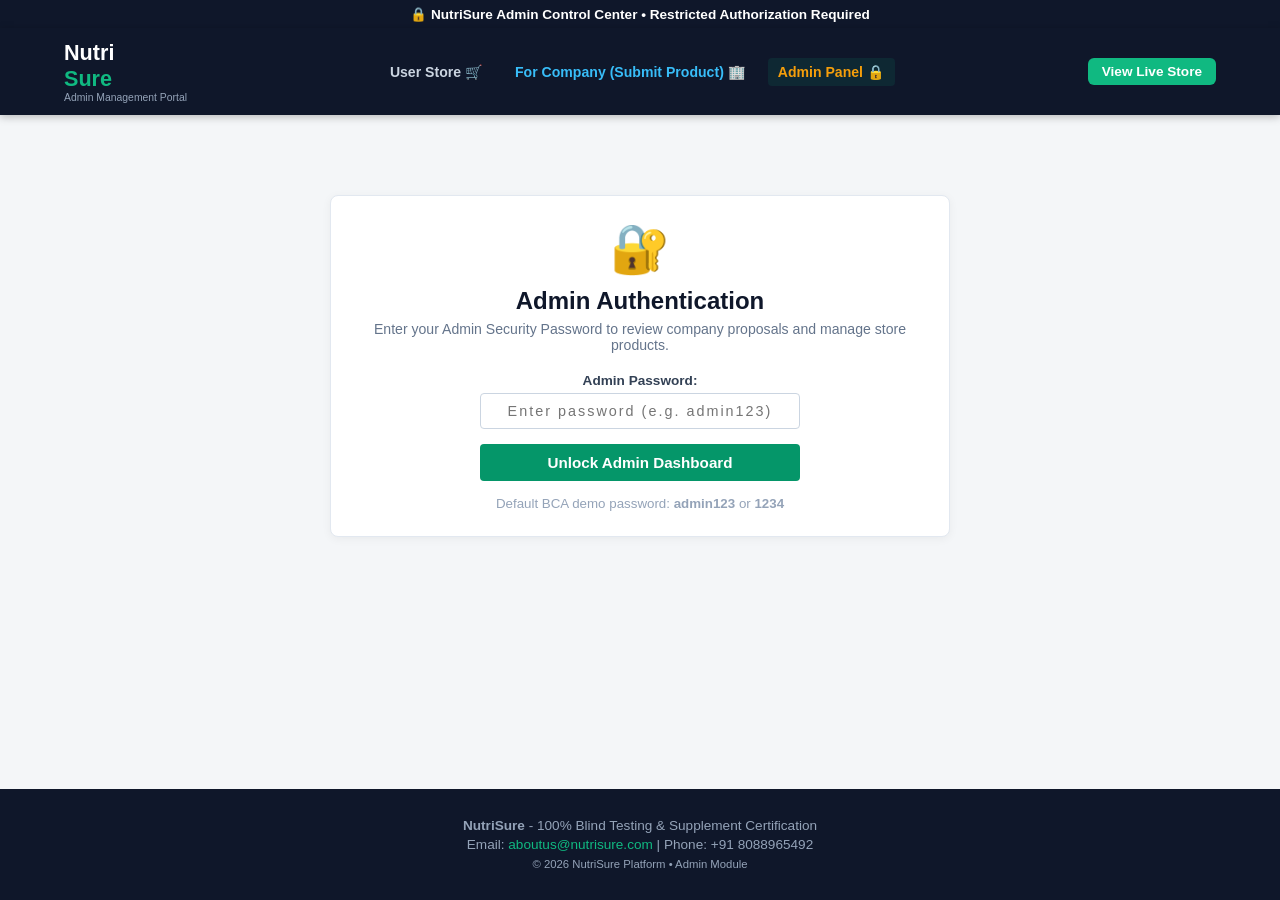
==== admin.html @ 1a72f117 "NutriSure Project" ====
<!DOCTYPE html>
<html lang="en">
<head>
  <meta charset="UTF-8">
  <meta name="viewport" content="width=device-width, initial-scale=1.0">
  <title>NutriSure - Admin Management Panel</title>
  <link rel="stylesheet" href="style.css">
</head>
<body>

  <!-- Top Announcement Bar -->
  <div class="top-bar" style="background-color: #0f172a;">
    🔒 NutriSure Admin Control Center • Restricted Authorization Required
  </div>

  <!-- Navigation Bar (Module 3: Admin Navigation) -->
  <header class="navbar">
    <a href="index.html" class="logo">
      Nutri<span>Sure</span>
      <small>Admin Management Portal</small>
    </a>

    <!-- 3 User Types Navigation Links -->
    <nav class="nav-menu">
      <a href="index.html">User Store 🛒</a>
      <a href="company.html" class="company-tab">For Company (Submit Product) 🏢</a>
      <a href="admin.html" class="admin-tab active">Admin Panel 🔒</a>
    </nav>

    <div class="nav-right">
      <a href="index.html" class="btn-main" style="padding: 6px 14px; font-size: 0.85rem;">View Live Store</a>
    </div>
  </header>

  <!-- =========================================================================
       ADMIN MODULE CONTENT
       ========================================================================= -->
  <main class="container" style="padding: 30px 0 50px;">
    
    <!-- 1. Password Screen (Displayed when not logged in) -->
    <div id="admin-pass-box" class="form-container max-600" style="text-align: center; margin-top: 50px;">
      <div style="font-size: 3rem; margin-bottom: 10px;">🔐</div>
      <h2 style="font-size: 1.5rem; color: #0f172a; margin-bottom: 6px;">Admin Authentication</h2>
      <p style="color: #64748b; font-size: 0.88rem; margin-bottom: 20px;">
        Enter your Admin Security Password to review company proposals and manage store products.
      </p>

      <form onsubmit="checkAdminPassword(event)">
        <div class="form-group" style="max-width: 320px; margin: 0 auto 15px;">
          <label for="admin-pass-input">Admin Password:</label>
          <input type="password" id="admin-pass-input" placeholder="Enter password (e.g. admin123)" required style="text-align: center; letter-spacing: 2px;">
        </div>
        <button type="submit" class="btn-submit" style="max-width: 320px;">Unlock Admin Dashboard</button>
      </form>
      <small style="color: #94a3b8; display: block; margin-top: 15px;">Default BCA demo password: <strong>admin123</strong> or <strong>1234</strong></small>
    </div>

    <!-- 2. Admin Dashboard (Displayed after entering correct password) -->
    <div id="admin-dashboard-box" class="form-container max-800" style="display: none;">
      
      <!-- Top Header with Logout -->
      <div style="display: flex; justify-content: space-between; align-items: center; border-bottom: 2px solid #e2e8f0; padding-bottom: 12px; margin-bottom: 20px;">
        <div>
          <h2 style="font-size: 1.4rem; color: #0f172a; margin: 0;">🛡️ Admin Management Dashboard</h2>
          <small style="color: #059669; font-weight: bold;">● Authenticated as Super Admin</small>
        </div>
        <button class="btn-secondary" style="color: #dc2626; border-color: #dc2626; padding: 6px 12px; font-size: 0.85rem;" onclick="logoutAdmin()">
          Logout 🚪
        </button>
      </div>

      <!-- Navigation Tabs -->
      <div class="admin-nav-tabs">
        <button id="btn-tab-proposals" class="admin-tab-btn active" onclick="switchAdminTab('proposals')">
          📋 Company Proposals Queue
        </button>
        <button id="btn-tab-add" class="admin-tab-btn" onclick="switchAdminTab('add')">
          ➕ Add Product (With Image)
        </button>
        <button id="btn-tab-manage" class="admin-tab-btn" onclick="switchAdminTab('manage')">
          🗑️ Manage Live Products
        </button>
        <button id="btn-tab-users" class="admin-tab-btn" onclick="switchAdminTab('users')">
          👥 User Login Logs
        </button>
      </div>

      <!-- TAB 1: Review Company Proposals (Accept / Reject) -->
      <div id="admin-tab-proposals" class="admin-tab-content">
        <h3 style="font-size: 1.15rem; color: #0f172a; margin-bottom: 6px;">Company Product Certification Proposals</h3>
        <p style="color: #64748b; font-size: 0.85rem; margin-bottom: 15px;">
          Review products submitted by supplement companies. Click <strong>Accept</strong> to certify and publish them to the live store, or <strong>Reject</strong> to decline.
        </p>
        
        <div id="admin-proposals-queue">
          <!-- Rendered dynamically by app.js -->
        </div>
      </div>

      <!-- TAB 2: Direct Add Product (With Image Option) -->
      <div id="admin-tab-add" class="admin-tab-content" style="display: none;">
        <h3 style="font-size: 1.15rem; color: #0f172a; margin-bottom: 6px;">Directly Add Product with Image</h3>
        <p style="color: #64748b; font-size: 0.85rem; margin-bottom: 15px;">Add verified supplement listings directly into the customer marketplace:</p>

        <form onsubmit="adminAddNewProduct(event)">
          <div class="form-row">
            <div class="form-group">
              <label for="p-name">Product Name <span style="color: #dc2626;">*</span></label>
              <input type="text" id="p-name" placeholder="e.g. Pure Whey Isolate 1kg" required>
            </div>
            <div class="form-group">
              <label for="p-category">Category <span style="color: #dc2626;">*</span></label>
              <select id="p-category" required>
                <option value="Protein">Protein</option>
                <option value="Creatine">Creatine</option>
                <option value="Preworkout">Preworkout</option>
                <option value="Fish Oil">Fish Oil</option>
                <option value="Vitamins">Vitamins</option>
              </select>
            </div>
          </div>

          <div class="form-row">
            <div class="form-group">
              <label for="p-tier">Price Tier <span style="color: #dc2626;">*</span></label>
              <select id="p-tier" required>
                <option value="budget">Budget Friendly (Value)</option>
                <option value="premium">Premium Tier (Gold Standard)</option>
              </select>
            </div>
            <div class="form-group">
              <label for="p-price">Selling Price (₹) <span style="color: #dc2626;">*</span></label>
              <input type="number" id="p-price" placeholder="1999" required>
            </div>
          </div>

          <!-- Product Image Options (File Upload + URL + Presets) -->
          <div class="form-group" style="background: #f8fafc; border: 1px dashed #cbd5e1; padding: 12px; border-radius: 6px;">
            <label style="color: #0f172a; margin-bottom: 6px;">🖼️ Product Image (Choose One Option):</label>
            
            <!-- Option A: File Upload from Computer -->
            <div style="margin-bottom: 8px;">
              <label for="p-image-file" style="font-weight: normal; font-size: 0.8rem; color: #475569;">Option A: Upload Image from Computer / Phone</label>
              <input type="file" id="p-image-file" accept="image/*" onchange="handleImageFileUpload(event, 'p-image', 'admin-img-preview')">
            </div>

            <!-- Option B: Image URL -->
            <div style="margin-bottom: 8px;">
              <label for="p-image" style="font-weight: normal; font-size: 0.8rem; color: #475569;">Option B: Or Paste Image Web Link / Data URL</label>
              <input type="text" id="p-image" placeholder="https://... (or choose preset below)" oninput="updateImagePreview(this.value, 'admin-img-preview')">
            </div>

            <!-- Option C: 1-Click Preset Images -->
            <div>
              <label style="font-weight: normal; font-size: 0.8rem; color: #475569; display: block; margin-bottom: 4px;">Option C: Or Select a Sample Preset Image:</label>
              <div style="display: flex; gap: 6px; flex-wrap: wrap;">
                <button type="button" class="btn-secondary" style="font-size: 0.75rem; padding: 4px 8px; color: #0f172a; border-color: #cbd5e1;" onclick="setPresetImage('protein', 'p-image', 'admin-img-preview')">🥤 Whey Jar</button>
                <button type="button" class="btn-secondary" style="font-size: 0.75rem; padding: 4px 8px; color: #0f172a; border-color: #cbd5e1;" onclick="setPresetImage('creatine', 'p-image', 'admin-img-preview')">⚡ Creatine Tub</button>
                <button type="button" class="btn-secondary" style="font-size: 0.75rem; padding: 4px 8px; color: #0f172a; border-color: #cbd5e1;" onclick="setPresetImage('preworkout', 'p-image', 'admin-img-preview')">🔥 Preworkout</button>
                <button type="button" class="btn-secondary" style="font-size: 0.75rem; padding: 4px 8px; color: #0f172a; border-color: #cbd5e1;" onclick="setPresetImage('fishoil', 'p-image', 'admin-img-preview')">🐟 Fish Oil Bottle</button>
                <button type="button" class="btn-secondary" style="font-size: 0.75rem; padding: 4px 8px; color: #0f172a; border-color: #cbd5e1;" onclick="setPresetImage('vitamins', 'p-image', 'admin-img-preview')">💊 Vitamin Bottle</button>
              </div>
            </div>

            <!-- Image Live Preview -->
            <div id="admin-img-preview" style="display: none; margin-top: 10px; text-align: center; background: white; padding: 8px; border-radius: 4px; border: 1px solid #e2e8f0;">
              <p style="font-size: 0.75rem; color: #059669; font-weight: bold; margin-bottom: 4px;">✓ Image Preview Loaded:</p>
              <img id="admin-img-preview-tag" src="" alt="Preview" style="max-height: 100px; max-width: 100%; object-fit: contain;">
            </div>
          </div>

          <div class="form-group">
            <label for="p-lab">Verified Lab Tested Purity / Score</label>
            <input type="text" id="p-lab" placeholder="e.g. 91.2% Real Protein (PASSED)" value="90.5% Real Protein (PASSED)">
          </div>

          <div class="form-group">
            <label for="p-desc">Product Description <span style="color: #dc2626;">*</span></label>
            <textarea id="p-desc" rows="3" placeholder="Enter product ingredients, benefits, and microfiltration details..." required></textarea>
          </div>

          <button type="submit" class="btn-submit">+ Add Product to Live Store</button>
        </form>
      </div>

      <!-- TAB 3: Manage Live Products (Remove / Delete) -->
      <div id="admin-tab-manage" class="admin-tab-content" style="display: none;">
        <h3 style="font-size: 1.15rem; color: #0f172a; margin-bottom: 6px;">Manage Live Products in Store</h3>
        <p style="color: #64748b; font-size: 0.85rem; margin-bottom: 15px;">Active products currently visible to customers. Click remove to delete any item:</p>
        <div id="admin-product-list">
          <!-- Rendered dynamically by app.js -->
        </div>
      </div>

      <!-- TAB 4: User Login Logs -->
      <div id="admin-tab-users" class="admin-tab-content" style="display: none;">
        <h3 style="font-size: 1.15rem; color: #0f172a; margin-bottom: 6px;">Registered & Logged In Users</h3>
        <p style="color: #64748b; font-size: 0.85rem; margin-bottom: 15px;">User accounts and login activity logs:</p>
        <div id="admin-users-list">
          <!-- Rendered dynamically by app.js -->
        </div>
      </div>

    </div>

  </main>

  <!-- Footer -->
  <footer class="footer">
    <div class="container">
      <p><strong>NutriSure</strong> - 100% Blind Testing & Supplement Certification</p>
      <p>Email: <a href="mailto:aboutus@nutrisure.com">aboutus@nutrisure.com</a> | Phone: +91 8088965492</p>
      <p><small>© 2026 NutriSure Platform • Admin Module</small></p>
    </div>
  </footer>

  <script src="app.js"></script>
</body>
</html>
---- style.css ----
/* ==========================================================================
   NutriSure - Design System & Stylesheet (Modular BCA Project)
   Modules: 1. User Interface | 2. Company Portal | 3. Admin Dashboard
   ========================================================================== */

* {
  margin: 0;
  padding: 0;
  box-sizing: border-box;
  font-family: Arial, Helvetica, sans-serif;
}

body {
  background-color: #f4f6f8;
  color: #1e293b;
  min-height: 100vh;
  display: flex;
  flex-direction: column;
}

.container {
  width: 92%;
  max-width: 1150px;
  margin: 0 auto;
}

/* 1. Top Bar */
.top-bar {
  background-color: #047857;
  color: white;
  text-align: center;
  padding: 6px 10px;
  font-size: 0.85rem;
  font-weight: bold;
}

/* 2. Navigation Bar */
.navbar {
  background-color: #0f172a;
  color: white;
  display: flex;
  justify-content: space-between;
  align-items: center;
  padding: 12px 5%;
  position: sticky;
  top: 0;
  z-index: 100;
  box-shadow: 0 2px 8px rgba(0,0,0,0.25);
}

.logo {
  font-size: 1.35rem;
  font-weight: bold;
  text-decoration: none;
  color: white;
  display: flex;
  flex-direction: column;
}

.logo span {
  color: #10b981;
}

.logo small {
  font-size: 0.65rem;
  color: #94a3b8;
  font-weight: normal;
}

.nav-menu {
  display: flex;
  align-items: center;
  gap: 12px;
}

.nav-menu a {
  color: #cbd5e1;
  text-decoration: none;
  font-size: 0.88rem;
  font-weight: 600;
  padding: 6px 10px;
  border-radius: 4px;
  transition: 0.2s;
}

.nav-menu a:hover,
.nav-menu a.active {
  color: #10b981;
  background: rgba(16, 185, 129, 0.1);
}

.company-tab {
  color: #38bdf8 !important;
}

.admin-tab {
  color: #f59e0b !important;
}

/* Category Dropdown */
.dropdown {
  position: relative;
  display: inline-block;
}

.dropdown-content {
  display: none;
  position: absolute;
  background-color: white;
  min-width: 170px;
  box-shadow: 0 4px 12px rgba(0,0,0,0.15);
  border-radius: 6px;
  top: 100%;
  left: 0;
  overflow: hidden;
  z-index: 200;
}

.dropdown-content a {
  color: #333 !important;
  padding: 10px 14px;
  display: block;
  font-size: 0.85rem;
  background: transparent !important;
}

.dropdown-content a:hover {
  background-color: #f1f5f9 !important;
  color: #059669 !important;
}

.dropdown:hover .dropdown-content {
  display: block;
}

/* Navbar Right Buttons */
.nav-right {
  display: flex;
  align-items: center;
  gap: 10px;
}

.btn-cart {
  background-color: #1e293b;
  color: white;
  border: 1px solid #334155;
  padding: 6px 12px;
  border-radius: 4px;
  cursor: pointer;
  font-weight: 600;
  font-size: 0.85rem;
}

.btn-cart:hover {
  background-color: #059669;
}

.btn-login {
  background-color: #059669;
  color: white;
  border: none;
  padding: 6px 14px;
  border-radius: 4px;
  cursor: pointer;
  font-weight: bold;
  font-size: 0.85rem;
}

.btn-login:hover {
  background-color: #047857;
}

/* 3. Hero Section */
.hero {
  background: linear-gradient(135deg, #0b1320 0%, #1e293b 100%);
  color: white;
  text-align: center;
  padding: 45px 20px;
}

.hero-content {
  max-width: 750px;
  margin: 0 auto;
}

.tag {
  background: rgba(16, 185, 129, 0.2);
  color: #10b981;
  padding: 4px 12px;
  border-radius: 20px;
  font-size: 0.8rem;
  font-weight: bold;
  display: inline-block;
}

.hero h1 {
  font-size: 2.3rem;
  margin: 14px 0 10px;
  line-height: 1.2;
}

.green-text {
  color: #10b981;
}

.hero p {
  color: #cbd5e1;
  margin-bottom: 20px;
  font-size: 0.95rem;
}

.hero-buttons {
  display: flex;
  justify-content: center;
  gap: 12px;
  flex-wrap: wrap;
}

.btn-main {
  background-color: #10b981;
  color: white;
  border: none;
  padding: 10px 20px;
  font-size: 0.95rem;
  font-weight: bold;
  border-radius: 6px;
  cursor: pointer;
  text-decoration: none;
  display: inline-block;
}

.btn-main:hover {
  background-color: #059669;
}

.btn-secondary {
  background: transparent;
  color: white;
  border: 1.5px solid white;
  padding: 10px 20px;
  font-size: 0.95rem;
  font-weight: bold;
  border-radius: 6px;
  cursor: pointer;
  text-decoration: none;
  display: inline-block;
}

.btn-secondary:hover {
  background: white;
  color: #0b1320;
}

/* 4. Products & Catalog Section */
.catalog-header {
  text-align: center;
  margin: 35px 0 20px;
}

.catalog-header h2 {
  font-size: 1.8rem;
  color: #0f172a;
}

.catalog-header p {
  color: #64748b;
  font-size: 0.9rem;
}

.filter-row {
  display: flex;
  justify-content: space-between;
  align-items: center;
  flex-wrap: wrap;
  gap: 12px;
  margin-bottom: 25px;
}

.tier-switch, .category-buttons {
  display: flex;
  gap: 6px;
  flex-wrap: wrap;
}

.filter-btn, .cat-btn {
  background: white;
  border: 1px solid #cbd5e1;
  padding: 6px 14px;
  border-radius: 20px;
  cursor: pointer;
  font-size: 0.85rem;
  font-weight: 500;
  transition: 0.2s;
}

.filter-btn.active, .cat-btn.active {
  background: #0f172a;
  color: white;
  border-color: #0f172a;
}

/* Product Cards Grid */
.product-grid {
  display: grid;
  grid-template-columns: repeat(auto-fill, minmax(240px, 1fr));
  gap: 20px;
  margin-bottom: 50px;
}

.product-card {
  background: white;
  border-radius: 8px;
  border: 1px solid #e2e8f0;
  padding: 16px;
  text-align: center;
  position: relative;
  box-shadow: 0 2px 8px rgba(0,0,0,0.06);
  display: flex;
  flex-direction: column;
  transition: 0.2s;
}

.product-card:hover {
  transform: translateY(-3px);
  box-shadow: 0 6px 15px rgba(0,0,0,0.1);
}

.badge-cert {
  position: absolute;
  top: 10px;
  left: 10px;
  background: #ecfdf5;
  color: #059669;
  font-size: 0.7rem;
  font-weight: bold;
  padding: 2px 6px;
  border-radius: 4px;
  border: 1px solid #a7f3d0;
}

.badge-tier {
  position: absolute;
  top: 10px;
  right: 10px;
  font-size: 0.7rem;
  font-weight: bold;
  padding: 2px 6px;
  border-radius: 4px;
  text-transform: uppercase;
}

.tier-budget { background: #fef3c7; color: #b45309; }
.tier-premium { background: #dbeafe; color: #1e40af; }

.product-image-container {
  height: 140px;
  display: flex;
  align-items: center;
  justify-content: center;
  margin: 25px 0 10px;
  cursor: pointer;
}

.product-img {
  max-height: 130px;
  max-width: 100%;
  object-fit: contain;
  border-radius: 4px;
}

.product-icon {
  font-size: 4rem;
  cursor: pointer;
}

.product-card h4 {
  font-size: 0.98rem;
  margin-bottom: 6px;
  color: #0f172a;
  cursor: pointer;
}

.product-card h4:hover {
  color: #059669;
}

.lab-test-score {
  background: #f8fafc;
  color: #059669;
  font-size: 0.78rem;
  font-weight: bold;
  padding: 4px 8px;
  border-radius: 4px;
  border: 1px solid #e2e8f0;
  margin-bottom: 10px;
}

.product-price {
  font-size: 1.2rem;
  font-weight: bold;
  color: #0f172a;
  margin-bottom: 12px;
  margin-top: auto;
}

.btn-add-cart {
  background-color: #0f172a;
  color: white;
  border: none;
  width: 100%;
  padding: 8px;
  border-radius: 4px;
  cursor: pointer;
  font-weight: bold;
  font-size: 0.85rem;
}

.btn-add-cart:hover {
  background-color: #059669;
}

/* 5. Forms (Company Submission & Admin Management) */
.form-container {
  background: white;
  border: 1px solid #e2e8f0;
  padding: 25px;
  border-radius: 8px;
  margin: 30px auto;
  box-shadow: 0 2px 10px rgba(0,0,0,0.05);
}

.max-600 {
  max-width: 620px;
}

.max-800 {
  max-width: 820px;
}

.form-group {
  margin-bottom: 15px;
}

.form-group label {
  display: block;
  font-size: 0.85rem;
  font-weight: bold;
  color: #334155;
  margin-bottom: 5px;
}

.form-group input,
.form-group select,
.form-group textarea {
  width: 100%;
  padding: 9px 12px;
  border: 1px solid #cbd5e1;
  border-radius: 4px;
  font-size: 0.9rem;
  font-family: inherit;
}

.form-group input:focus,
.form-group select:focus,
.form-group textarea:focus {
  outline: none;
  border-color: #059669;
}

.form-row {
  display: grid;
  grid-template-columns: 1fr 1fr;
  gap: 15px;
}

.btn-submit {
  background-color: #059669;
  color: white;
  border: none;
  padding: 10px 20px;
  font-size: 0.95rem;
  font-weight: bold;
  border-radius: 4px;
  width: 100%;
  cursor: pointer;
  transition: 0.2s;
}

.btn-submit:hover {
  background-color: #047857;
}

.btn-google {
  background-color: white;
  border: 1px solid #cbd5e1;
  padding: 8px;
  width: 100%;
  border-radius: 4px;
  cursor: pointer;
  font-weight: 600;
  font-size: 0.88rem;
}

/* 6. Admin Dashboard Tabs & Cards */
.admin-nav-tabs {
  display: flex;
  gap: 8px;
  margin-bottom: 20px;
  border-bottom: 2px solid #e2e8f0;
  padding-bottom: 8px;
  overflow-x: auto;
}

.admin-tab-btn {
  background: white;
  border: 1px solid #cbd5e1;
  padding: 8px 14px;
  border-radius: 6px;
  cursor: pointer;
  font-weight: 600;
  font-size: 0.85rem;
  white-space: nowrap;
}

.admin-tab-btn.active {
  background: #059669;
  color: white;
  border-color: #059669;
}

/* Status Badges */
.status-badge {
  padding: 3px 8px;
  border-radius: 4px;
  font-size: 0.72rem;
  font-weight: bold;
  display: inline-block;
  text-transform: uppercase;
}

.status-pending { background: #fef3c7; color: #b45309; }
.status-accepted { background: #ecfdf5; color: #047857; }
.status-rejected { background: #fee2e2; color: #b91c1c; }

/* Admin Proposal Review Card */
.proposal-card {
  background: #f8fafc;
  border: 1px solid #e2e8f0;
  padding: 14px;
  margin-bottom: 12px;
  border-radius: 6px;
}

.proposal-header {
  display: flex;
  justify-content: space-between;
  align-items: center;
  margin-bottom: 8px;
}

.proposal-body {
  font-size: 0.88rem;
  color: #334155;
  margin-bottom: 10px;
}

.proposal-actions {
  display: flex;
  gap: 8px;
  justify-content: flex-end;
}

.btn-accept {
  background-color: #059669;
  color: white;
  border: none;
  padding: 6px 12px;
  border-radius: 4px;
  cursor: pointer;
  font-weight: bold;
  font-size: 0.8rem;
}

.btn-accept:hover {
  background-color: #047857;
}

.btn-reject {
  background-color: #dc2626;
  color: white;
  border: none;
  padding: 6px 12px;
  border-radius: 4px;
  cursor: pointer;
  font-weight: bold;
  font-size: 0.8rem;
}

.btn-reject:hover {
  background-color: #b91c1c;
}

/* 7. Modals */
.modal {
  display: none;
  position: fixed;
  top: 0; left: 0; right: 0; bottom: 0;
  background: rgba(0, 0, 0, 0.6);
  z-index: 300;
  align-items: center;
  justify-content: center;
  padding: 15px;
}

.modal.active {
  display: flex;
}

.modal-box {
  background: white;
  padding: 25px;
  border-radius: 8px;
  width: 100%;
  max-width: 550px;
  max-height: 90vh;
  overflow-y: auto;
  position: relative;
  box-shadow: 0 10px 25px rgba(0,0,0,0.25);
}

.max-400 { max-width: 400px; }

.close-btn {
  position: absolute;
  top: 12px;
  right: 12px;
  background: #f1f5f9;
  border: none;
  width: 28px;
  height: 28px;
  border-radius: 50%;
  cursor: pointer;
  font-weight: bold;
  display: flex;
  align-items: center;
  justify-content: center;
}

.close-btn:hover {
  background: #fee2e2;
  color: #dc2626;
}

.cert-box {
  background: #ecfdf5;
  border: 1px solid #a7f3d0;
  padding: 12px;
  border-radius: 6px;
  margin: 12px 0;
  font-size: 0.85rem;
}

.cart-total {
  display: flex;
  justify-content: space-between;
  margin: 15px 0;
  font-size: 1.1rem;
}

/* 8. Footer */
.footer {
  background: #0f172a;
  color: #94a3b8;
  text-align: center;
  padding: 25px 0;
  margin-top: auto;
}

.footer p {
  margin: 4px 0;
  font-size: 0.85rem;
}

.footer a {
  color: #10b981;
  text-decoration: none;
}

/* Responsive */
@media (max-width: 768px) {
  .form-row { grid-template-columns: 1fr; }
  .filter-row { flex-direction: column; align-items: stretch; }
  .nav-menu { display: none; }
}
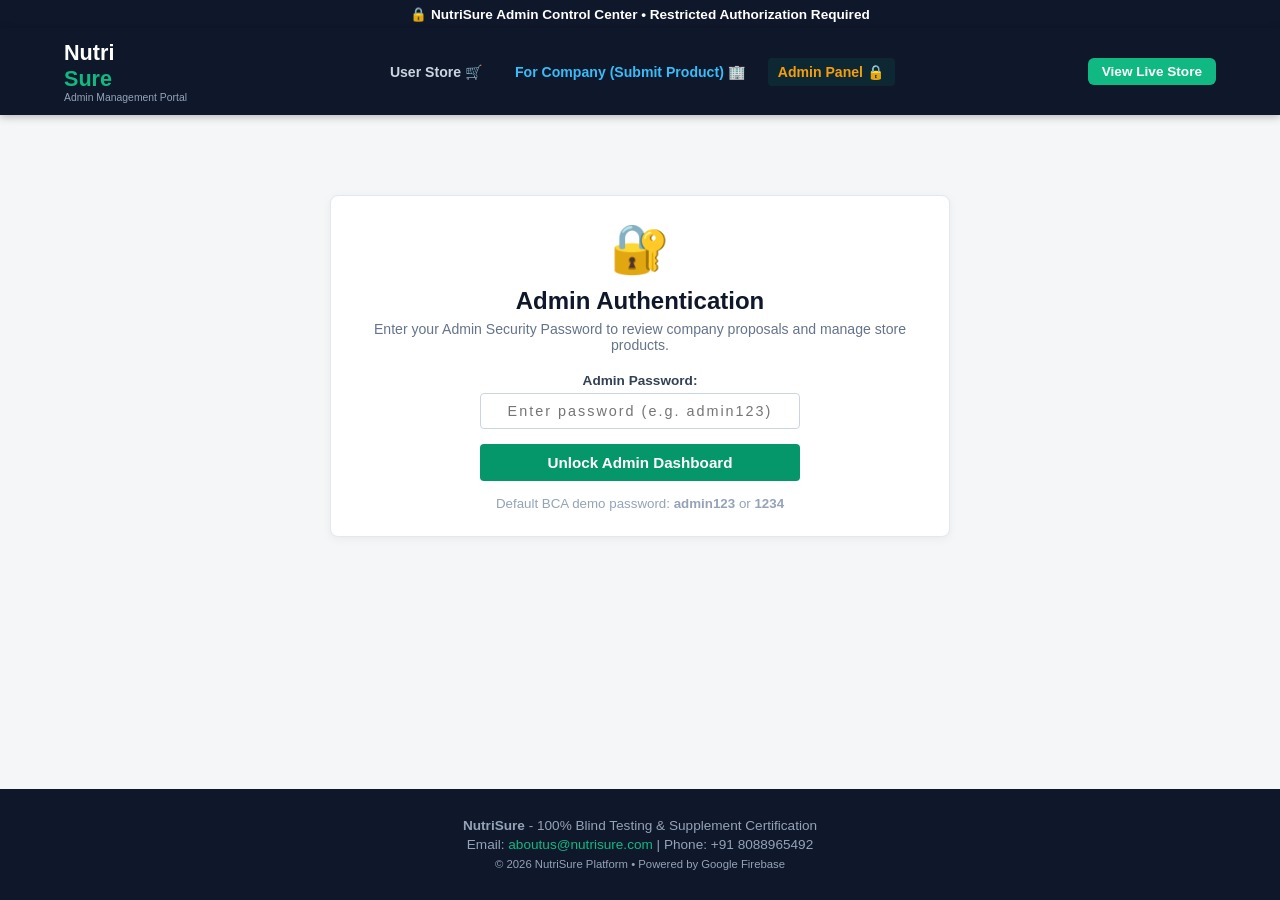
==== commit f00c7ecd: "nutrisure" ====
--- a/admin.html
+++ b/admin.html
@@ -210,10 +210,14 @@
     <div class="container">
       <p><strong>NutriSure</strong> - 100% Blind Testing & Supplement Certification</p>
       <p>Email: <a href="mailto:aboutus@nutrisure.com">aboutus@nutrisure.com</a> | Phone: +91 8088965492</p>
-      <p><small>© 2026 NutriSure Platform • Admin Module</small></p>
+      <p><small>© 2026 NutriSure Platform • Powered by Google Firebase</small></p>
     </div>
   </footer>
 
+  <!-- Google Firebase SDKs (v10 Compat) -->
+  <script src="https://www.gstatic.com/firebasejs/10.8.0/firebase-app-compat.js"></script>
+  <script src="https://www.gstatic.com/firebasejs/10.8.0/firebase-auth-compat.js"></script>
+  <script src="https://www.gstatic.com/firebasejs/10.8.0/firebase-firestore-compat.js"></script>
   <script src="app.js"></script>
 </body>
 </html>
